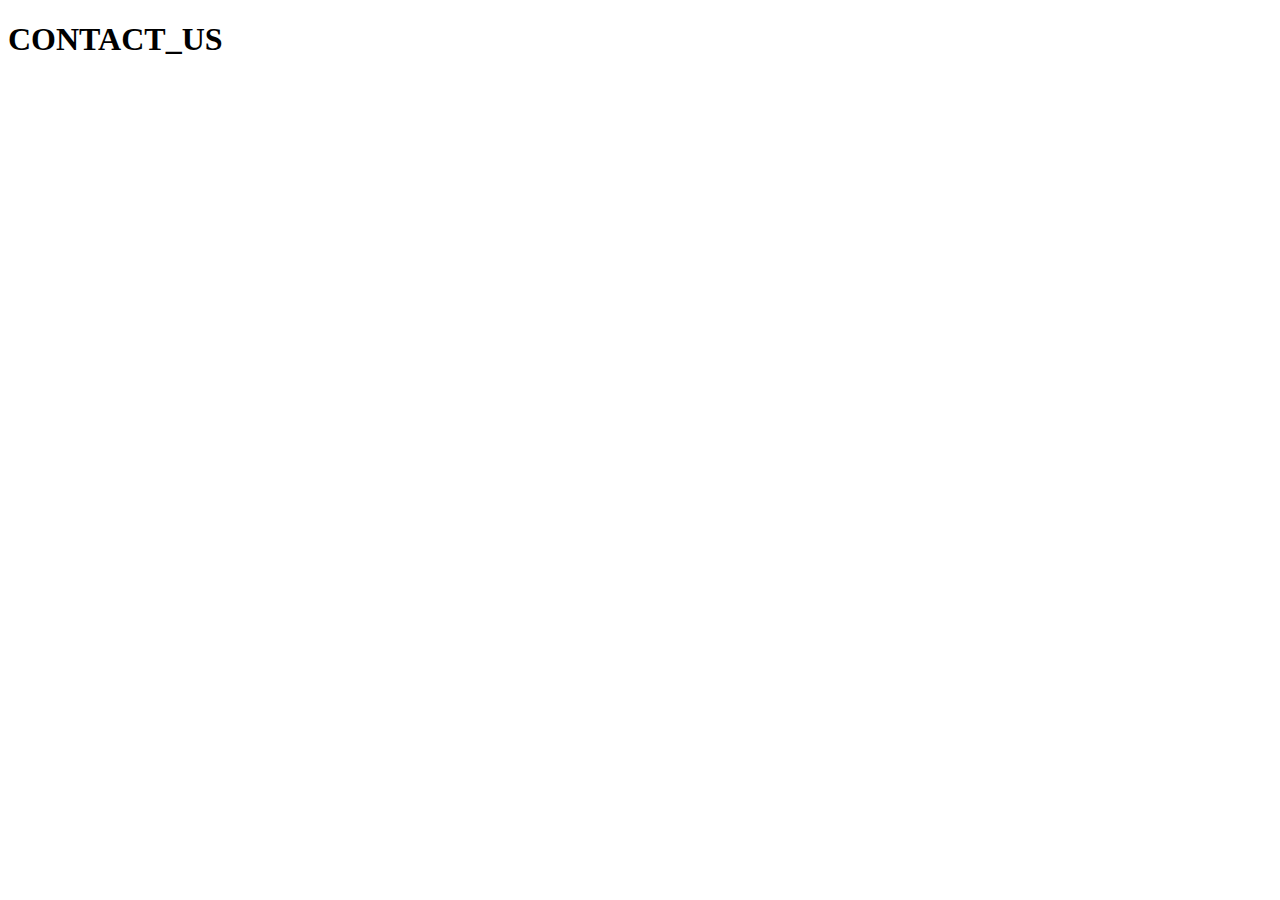
==== contact.html @ bfc3d165 "menambah halaman contact" ====
<!DOCTYPE html>
<html lang="en">
<head>
    <meta charset="UTF-8">
    <meta name="viewport" content="width=device-width, initial-scale=1.0">
    <title>Document</title>
</head>
<body>
    <h1>CONTACT_US</h1>
</body>
</html>
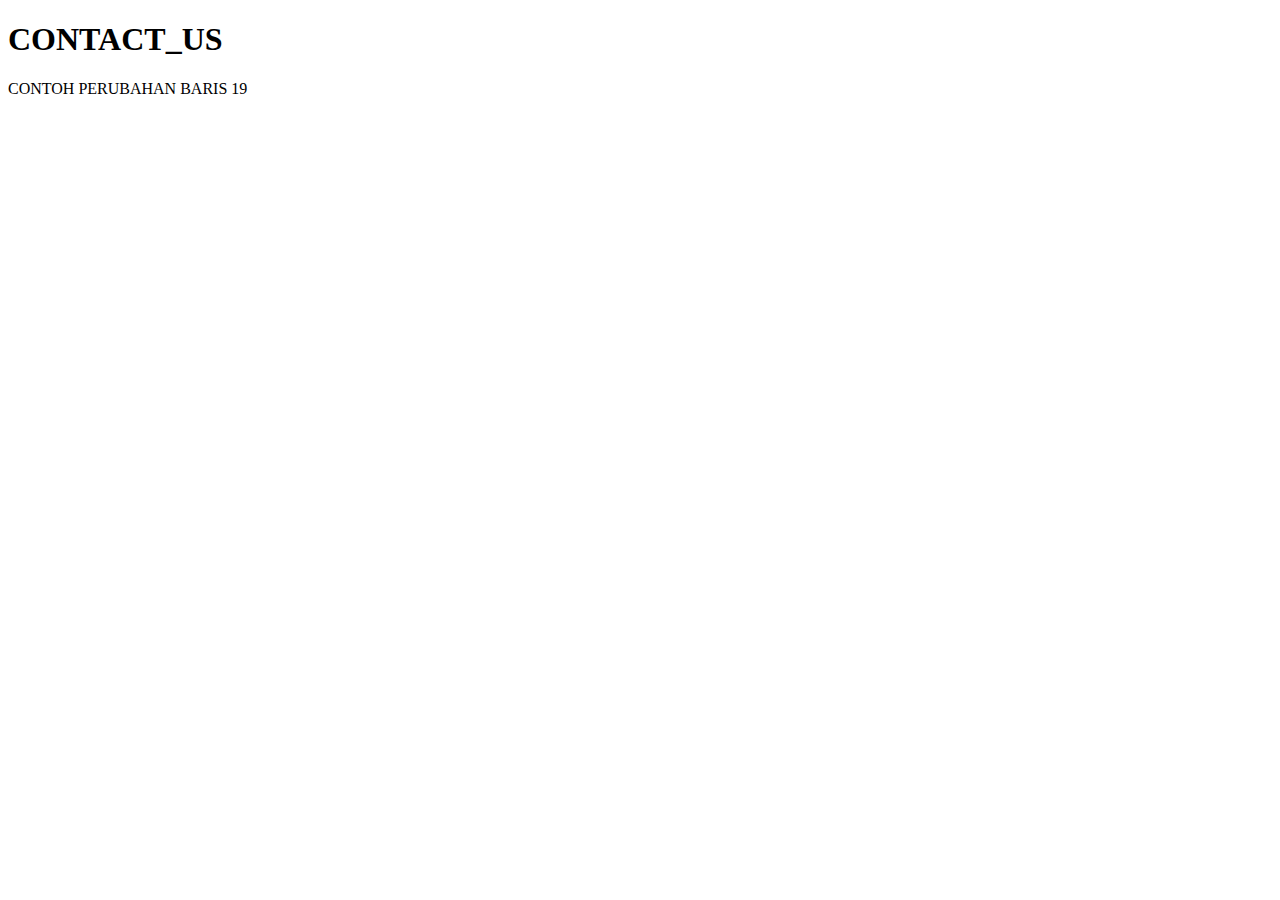
==== commit 3ceb6427: "menambah penjelasan" ====
--- a/contact.html
+++ b/contact.html
@@ -7,5 +7,6 @@
 </head>
 <body>
     <h1>CONTACT_US</h1>
+    <div>CONTOH PERUBAHAN BARIS 19</div>
 </body>
 </html>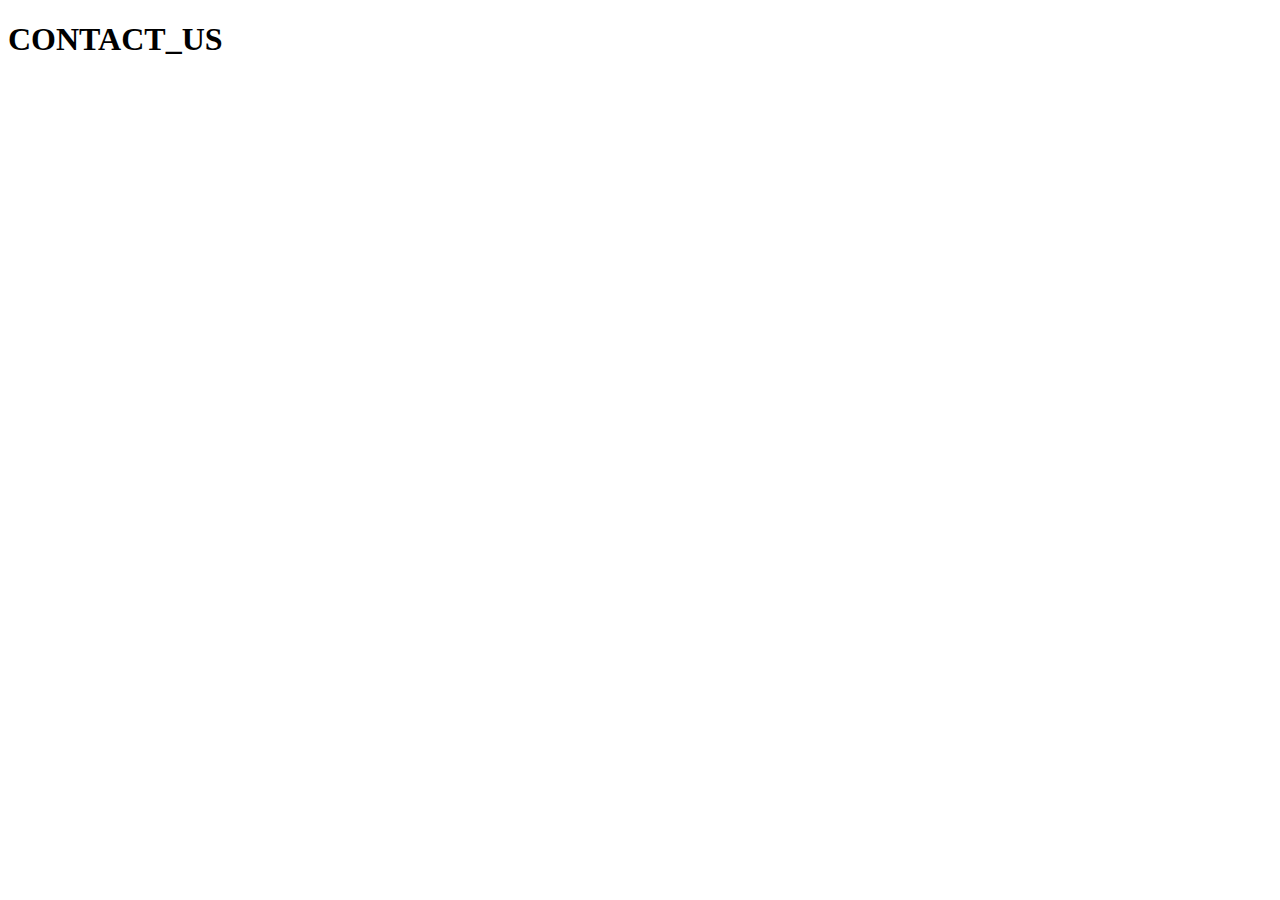
==== commit f69c70c8: "fixing conflict" ====
--- a/contact.html
+++ b/contact.html
@@ -7,6 +7,6 @@
 </head>
 <body>
     <h1>CONTACT_US</h1>
-    <div>CONTOH PERUBAHAN BARIS 19</div>
+    <form  action""></form>
 </body>
-</html>+</html>
